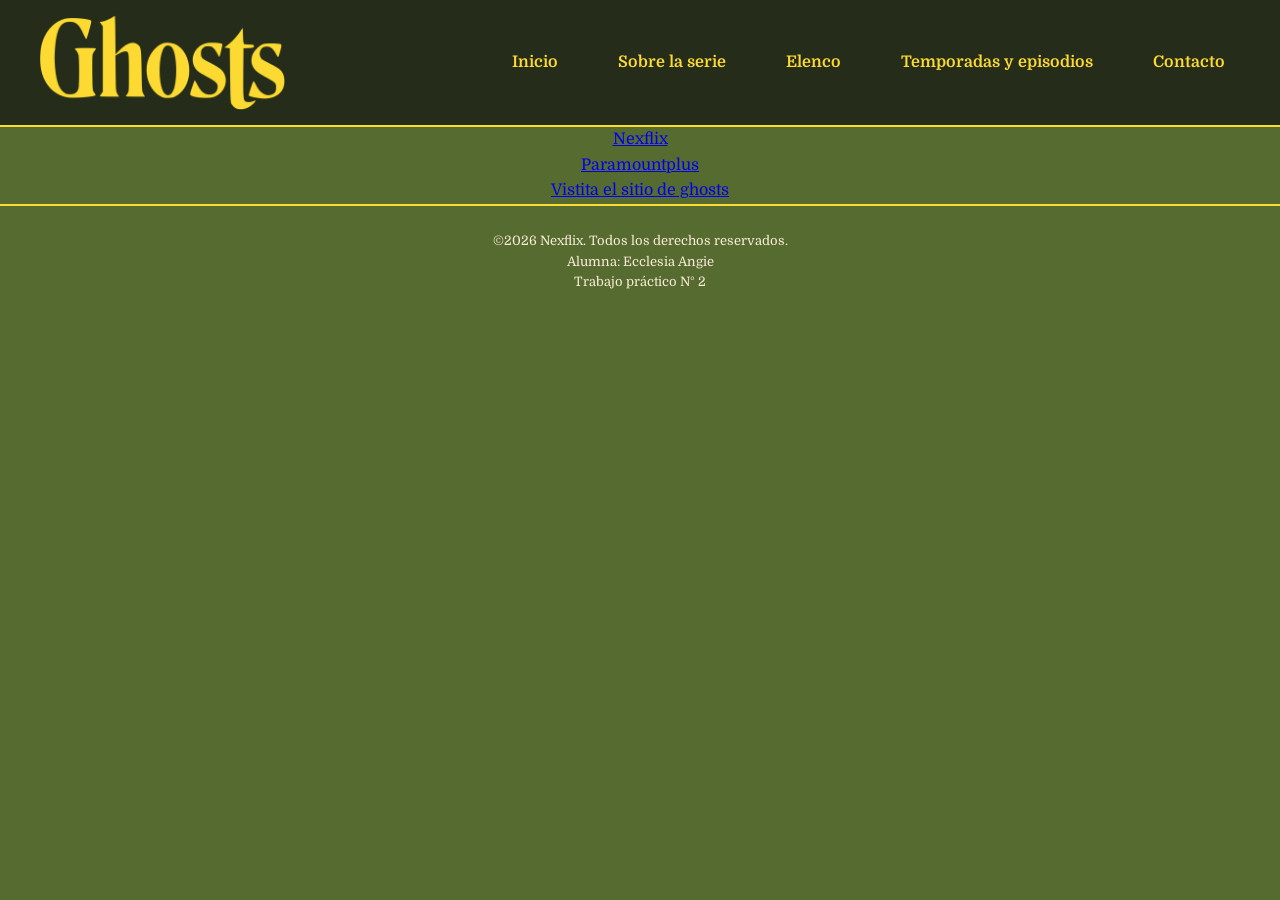
==== Contacto.html @ 335246da "Initial commit" ====
<!DOCTYPE html>
<html lang="es">
<head>
    <link rel="stylesheet" href="css/global.css ">
    <meta charset="UTF-8">
    <meta name="viewport" content="width=device-width, initial-scale=1.0">
    <title>Contacto</title>

   <link rel="preconnect" href="https://fonts.googleapis.com">
    <link rel="preconnect" href="https://fonts.gstatic.com" crossorigin>
    <link href="https://fonts.googleapis.com/css2?family=Kavoon&display=swap" rel="stylesheet">

    <link rel="preconnect" href="https://fonts.googleapis.com">
<link rel="preconnect" href="https://fonts.gstatic.com" crossorigin>
<link href="https://fonts.googleapis.com/css2?family=Domine:wght@400..700&display=swap" rel="stylesheet">

<link rel="shortcut icon" href="Img/FAVICON.jpg.webp" type="image/x-icon"> 
</head>
<body>
    <header>
        <a href="index.html">
            <img src="Img/logo.svg.webp" alt="logo.svg.webp">
        </a>

        <nav>
            <ul>
                <li>
                    <a href="index.html">Inicio</a>
                </li>
                <li>
                    <a href="Sobre.html">Sobre la serie</a>
                </li>
                <li>
                    <a href="Elenco.html">Elenco</a>
                </li>
                <li>
                    <a href="Temporadas.html">Temporadas y episodios</a>
                </li>
                <li>
                    <a href="Contacto.html">Contacto</a>
                </li>
            </ul>
        </nav>
    </header>
    <main>
        <section class="Contacto">
        <a href="https://www.netflix.com/ar/">
        Nexflix
     </a>
        <a href="https://www.paramountplus.com/ar/shows/ghosts/">
        Paramountplus
    </a>
     <a href="file:///Users/angieecclesia/Desktop/TP1_DW_ECCLESIA/Contacto.html">
        Vistita el sitio de ghosts
    </a>
</section>
    </main>
    <footer>
        <p>&copy;2026 Nexflix. Todos los derechos reservados.</p>
        <p>Alumna: Ecclesia Angie</p>
        <P>Trabajo práctico N° 2</P>
    </footer>
    
    
</body>
</html>
---- css/global.css ----
*{
box-sizing: border-box;
margin: 0;
padding: 0;
}

body{
    font-family: "Domine", serif;
    background-color: darkolivegreen;
    color: antiquewhite;
    line-height: 1.6;
    text-align: center;
    
}

h1 {
  font-family: "Kavoon", serif;
  font-weight: 400;
  font-style: normal;
}



p {
  font-family: "Domine", serif;
  font-optical-sizing: auto;
  font-weight: 400;
  font-style: normal;
}




header{
    display:flex;
    justify-content: space-between;
    align-items: center;
    padding: 15px 40px ;
    background-color: rgb(37, 44, 25) ;
    border-bottom: 2px solid #fcda32;
} 
header img {
    height: 95px;
    display: block;
}

nav ul {
    list-style: none;
    display: flex;
    gap: 30px;
}

nav li {
    position: relative;
}
nav a {
    color: #fcda32;
    text-decoration:none;
    font-weight: bold;
    padding: 8px 15px;
}
main {
max-width: 1200%;
margin: 0px auto;
padding: 0px;
}
.hero { 
    width: 100%;
   margin-bottom: 50px;
}
.hero img {
    width: 100%;
    max-height: 500%;
    object-fit: cover;
    margin-bottom: 40px;
}
.hero h1 {
    max-width: 800px;
    margin-left: auto;
    margin-right: auto;
    padding: 0 20px;
    text-align: center;
    font-size: xx-large;
    margin-bottom: 10px;
    color: #fcda32;
}

footer {
    text-align: center;
    padding: 25px;
    font-size: small;
    border-top: 2px solid #fcda32;
}

.Temporadas {
    display: flex;
    flex-direction: column;
    align-items: center;
    text-align: center;
    width: 90%;
    max-width: 450%;
    margin: 40px;
   
}

.Imagenestemporada {
    width: 100%;
    max-width: 150px;
    height: auto;
    display: block;
    margin: auto;
}

.Titulostemporada {
    font-size: 1.1rem;
    text-align: center;
    margin: 16px 8px;
    color: #fcda32;
}

.Parrafotemporada {
    width: 50%;
    max-width: 360px;
    margin: 0;
    font-size: 1rem;
    line-height: 1.5;
    color: antiquewhite;
    text-align: center;
    
}

.Elenco {
  display: grid;
  grid-template-columns: repeat(3, 1fr);
  gap: 40px 20px;
  max-width: 900px;
  margin: 40px auto;
  padding: 0 20px;
  box-sizing: border-box;
}

.Personajes {
  display: flex;
  flex-direction: column;
  align-items: center;
  text-align: center;
  width: 100%;
}

.Personajes img {
  width: 200px;
  height: 200px;
  object-fit: cover;
  border-radius: 8px;
  margin: 0 auto 12px auto;
  display: block;
}

.Personajes h1 {
  font-size: 1.15rem;
  color: #fcda32;
  margin: 0 0 8px 0;
  
}

.Personajes p {
  font-size: 0.85rem;
  max-width: 240px;
  line-height: 1.4;
  color: antiquewhite;
  margin: 0 auto;
}

.Contacto {
    display: flex;
    flex-direction: column;
   

}
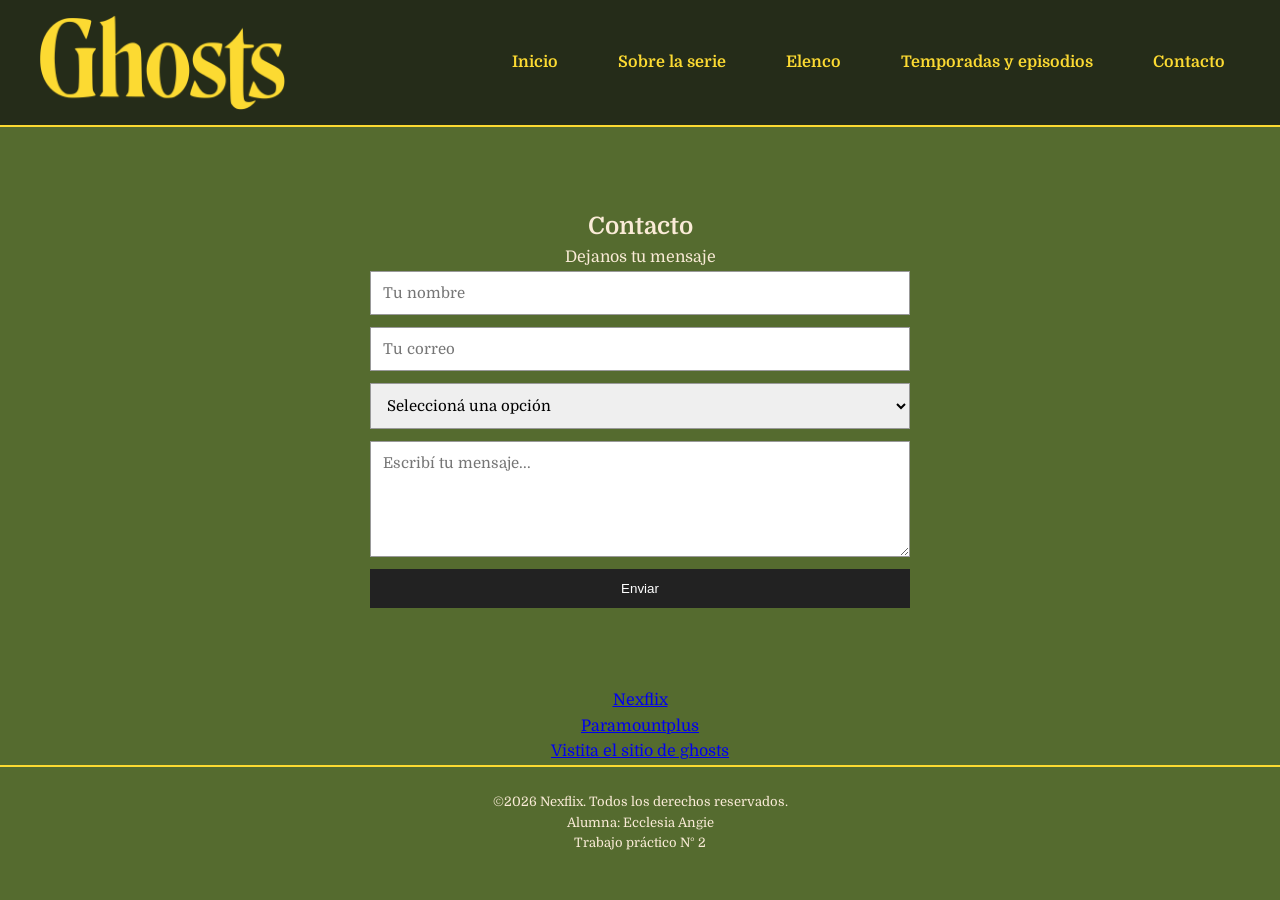
==== commit 44337e7f: "formulario" ====
--- a/Contacto.html
+++ b/Contacto.html
@@ -2,8 +2,8 @@
 <html lang="es">
 <head>
     <link rel="stylesheet" href="css/global.css ">
-    <meta charset="UTF-8">
-    <meta name="viewport" content="width=device-width, initial-scale=1.0">
+    <link rel="stylesheet" href="css/contacto.css">
+    
     <title>Contacto</title>
 
    <link rel="preconnect" href="https://fonts.googleapis.com">
@@ -43,6 +43,34 @@
         </nav>
     </header>
     <main>
+        <section class="contacto">
+    <h2>Contacto</h2>
+    <p>Dejanos tu mensaje</p>
+
+    <form action="#" method="post">
+
+      
+        <input type="text" id="nombre" name="nombre" placeholder="Tu nombre" required>
+
+        
+        <input type="email" id="email" name="email" placeholder="Tu correo" required>
+
+       
+        <select id="asunto" name="asunto">
+            <option value="">Seleccioná una opción</option>
+            <option value="consulta">Consulta</option>
+            <option value="informacion">Información</option>
+            <option value="otro">Otro</option>
+        </select>
+
+        
+        <textarea id="mensaje" name="mensaje" placeholder="Escribí tu mensaje..." rows="5"></textarea>
+
+        <button type="submit">Enviar</button>
+
+    </form>
+</section>
+
         <section class="Contacto">
         <a href="https://www.netflix.com/ar/">
         Nexflix
@@ -50,7 +78,7 @@
         <a href="https://www.paramountplus.com/ar/shows/ghosts/">
         Paramountplus
     </a>
-     <a href="file:///Users/angieecclesia/Desktop/TP1_DW_ECCLESIA/Contacto.html">
+     <a href="index.html">
         Vistita el sitio de ghosts
     </a>
 </section>
--- a/css/global.css
+++ b/css/global.css
@@ -64,26 +64,6 @@
 margin: 0px auto;
 padding: 0px;
 }
-.hero { 
-    width: 100%;
-   margin-bottom: 50px;
-}
-.hero img {
-    width: 100%;
-    max-height: 500%;
-    object-fit: cover;
-    margin-bottom: 40px;
-}
-.hero h1 {
-    max-width: 800px;
-    margin-left: auto;
-    margin-right: auto;
-    padding: 0 20px;
-    text-align: center;
-    font-size: xx-large;
-    margin-bottom: 10px;
-    color: #fcda32;
-}
 
 footer {
     text-align: center;
@@ -92,88 +72,6 @@
     border-top: 2px solid #fcda32;
 }
 
-.Temporadas {
-    display: flex;
-    flex-direction: column;
-    align-items: center;
-    text-align: center;
-    width: 90%;
-    max-width: 450%;
-    margin: 40px;
-   
-}
 
-.Imagenestemporada {
-    width: 100%;
-    max-width: 150px;
-    height: auto;
-    display: block;
-    margin: auto;
-}
 
-.Titulostemporada {
-    font-size: 1.1rem;
-    text-align: center;
-    margin: 16px 8px;
-    color: #fcda32;
-}
 
-.Parrafotemporada {
-    width: 50%;
-    max-width: 360px;
-    margin: 0;
-    font-size: 1rem;
-    line-height: 1.5;
-    color: antiquewhite;
-    text-align: center;
-    
-}
-
-.Elenco {
-  display: grid;
-  grid-template-columns: repeat(3, 1fr);
-  gap: 40px 20px;
-  max-width: 900px;
-  margin: 40px auto;
-  padding: 0 20px;
-  box-sizing: border-box;
-}
-
-.Personajes {
-  display: flex;
-  flex-direction: column;
-  align-items: center;
-  text-align: center;
-  width: 100%;
-}
-
-.Personajes img {
-  width: 200px;
-  height: 200px;
-  object-fit: cover;
-  border-radius: 8px;
-  margin: 0 auto 12px auto;
-  display: block;
-}
-
-.Personajes h1 {
-  font-size: 1.15rem;
-  color: #fcda32;
-  margin: 0 0 8px 0;
-  
-}
-
-.Personajes p {
-  font-size: 0.85rem;
-  max-width: 240px;
-  line-height: 1.4;
-  color: antiquewhite;
-  margin: 0 auto;
-}
-
-.Contacto {
-    display: flex;
-    flex-direction: column;
-   
-
-}
--- a/css/contacto.css
+++ b/css/contacto.css
@@ -0,0 +1,47 @@
+.contacto {
+    max-width: 600px;
+    margin: 50px auto;
+    padding: 30px;
+}
+
+.contacto h2 {
+    text-align: center;
+}
+
+.contacto form {
+    display: flex;
+    flex-direction: column;
+    gap: 12px;
+}
+
+.contacto label {
+    font-size: 16px;
+}
+
+.contacto input,
+.contacto select,
+.contacto textarea {
+    padding: 12px;
+    border: 1px solid #999;
+    font-family: inherit;
+    font-size: 15px;
+}
+
+.contacto button {
+    padding: 12px;
+    border: none;
+    background-color: #222;
+    color: white;
+    cursor: pointer;
+}
+
+.contacto button:hover {
+    background-color: #555;
+}
+.Contacto {
+    display: flex;
+    flex-direction: column;
+   
+
+}
+
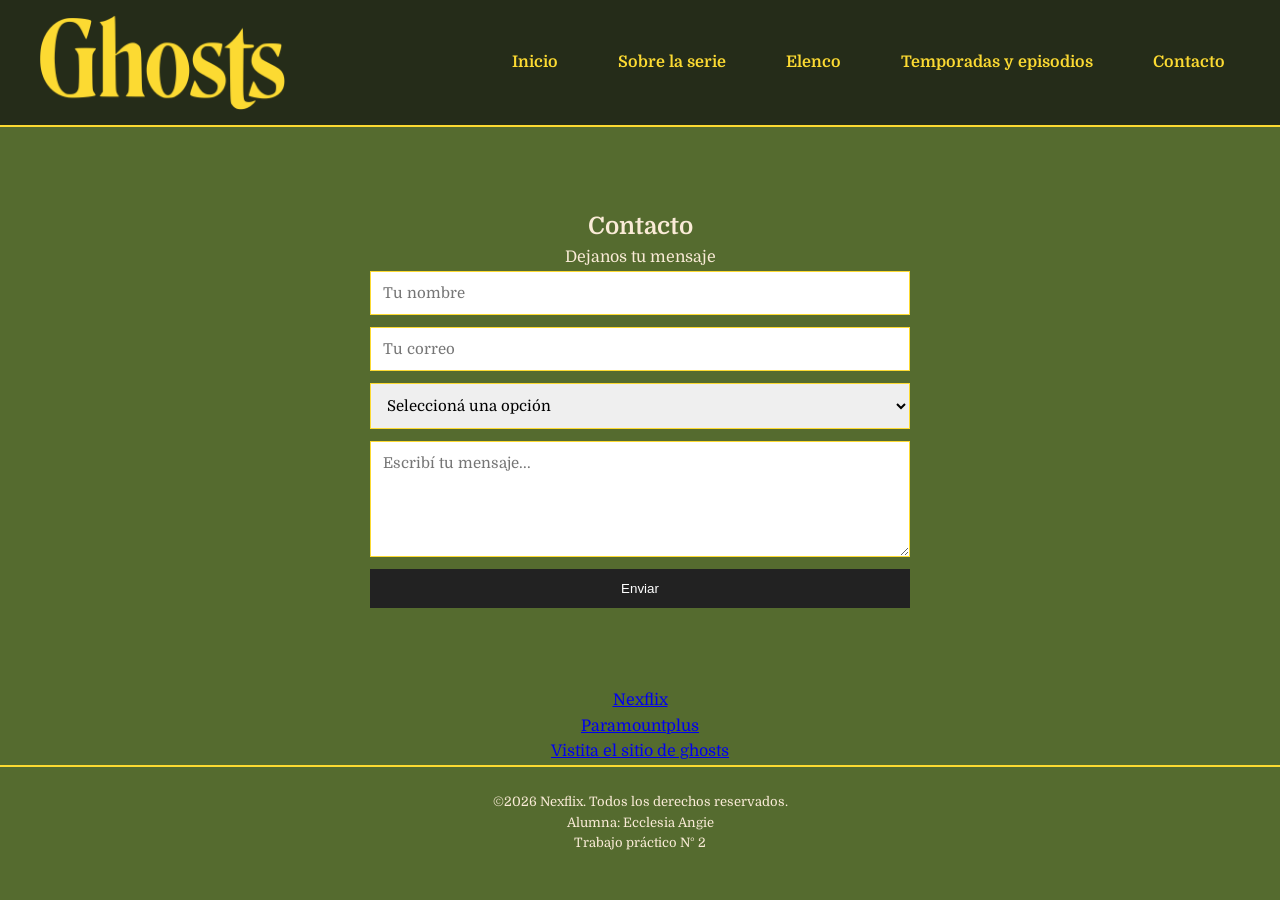
==== commit 55e46457: "EDICION" ====
--- a/Contacto.html
+++ b/Contacto.html
@@ -42,31 +42,33 @@
             </ul>
         </nav>
     </header>
+    
     <main>
-        <section class="contacto">
-    <h2>Contacto</h2>
-    <p>Dejanos tu mensaje</p>
+ <section class="contacto">
+   
+        <h2>Contacto</h2>
+         <p>Dejanos tu mensaje</p>
 
     <form action="#" method="post">
 
       
-        <input type="text" id="nombre" name="nombre" placeholder="Tu nombre" required>
+    <input type="text" id="nombre" name="nombre" placeholder="Tu nombre" required>
+
+            
+    <input type="email" id="email" name="email" placeholder="Tu correo" required>
 
         
-        <input type="email" id="email" name="email" placeholder="Tu correo" required>
+            <select id="asunto" name="asunto">
+                    <option value="">Seleccioná una opción</option>
+                    <option value="consulta">Consulta</option>
+                    <option value="informacion">Información</option>
+                    <option value="otro">Otro</option>
+            </select>
 
-       
-        <select id="asunto" name="asunto">
-            <option value="">Seleccioná una opción</option>
-            <option value="consulta">Consulta</option>
-            <option value="informacion">Información</option>
-            <option value="otro">Otro</option>
-        </select>
+            
+     <textarea id="mensaje" name="mensaje" placeholder="Escribí tu mensaje..." rows="5"></textarea>
 
-        
-        <textarea id="mensaje" name="mensaje" placeholder="Escribí tu mensaje..." rows="5"></textarea>
-
-        <button type="submit">Enviar</button>
+    <button type="submit">Enviar</button>
 
     </form>
 </section>
--- a/css/contacto.css
+++ b/css/contacto.css
@@ -22,7 +22,7 @@
 .contacto select,
 .contacto textarea {
     padding: 12px;
-    border: 1px solid #999;
+    border: 1px solid #fcda32;
     font-family: inherit;
     font-size: 15px;
 }
@@ -36,7 +36,7 @@
 }
 
 .contacto button:hover {
-    background-color: #555;
+    background-color: #fcda32;
 }
 .Contacto {
     display: flex;
